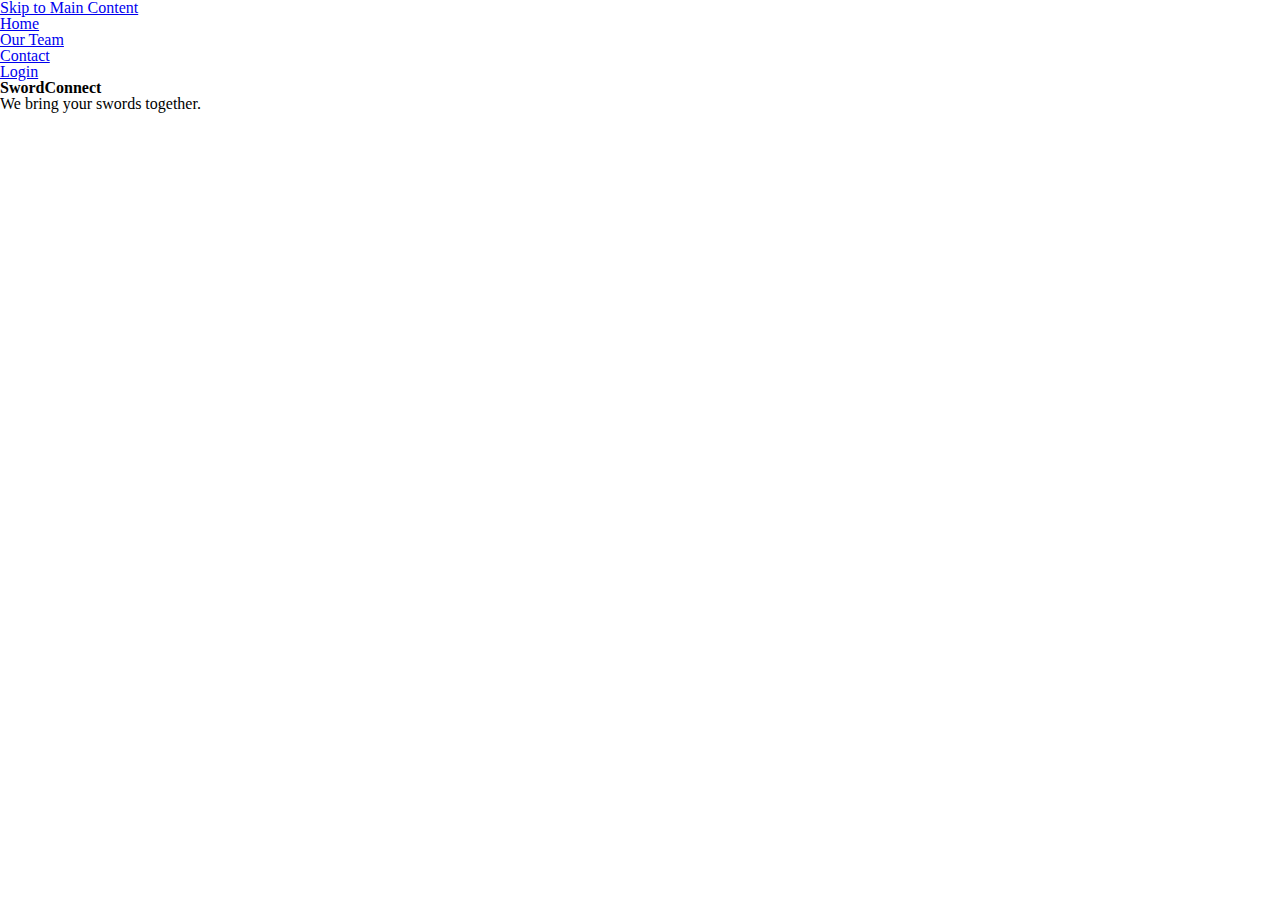
==== contact.html @ d6dcf34b "The commit" ====
<!DOCTYPE html> 
<html lang="en">
    <head>
        <meta charset="utf-8">
        <meta name="viewport" content="width=device-width, initial-scale=1.0">
        <link rel="stylesheet" type = "text/css" href = "css/html5reset.css">
        <link rel="stylesheet" type="text/css" href="css/style.css">
        <link rel="icon" type="image/png" href="images/sword-icon.png" />
    <title>SwordConnect</title>
    </head>
    <body>
        <div class="skip"><a href="#main">Skip to Main Content</a></div>
        <header>
            <nav>
                <ul>
                    <li><a href="index.html">Home</a></li>
                    <li><a href="team.html">Our Team</a></li>
                    <li><a href="#contact.html">Contact</a></li>
                    <li><a href="#login.html">Login</a></li>
                </ul>
            </nav>
        </header>
        <main class ="container" id="main">
            <div class="overview">
                <h1>SwordConnect</h1>
                <p>We bring your swords together.</p>
            </div>
        </main>

    </body>
</html>
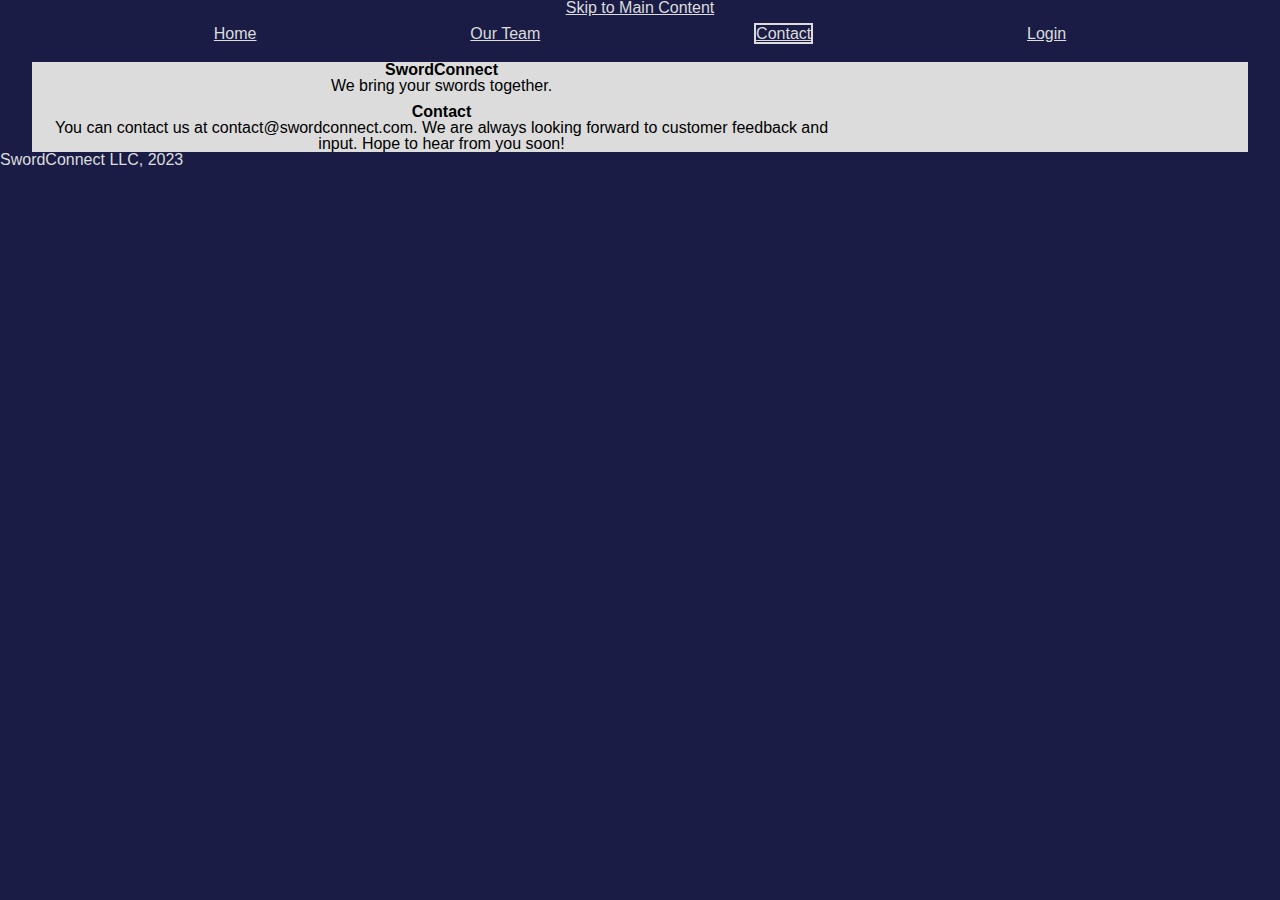
==== commit e82324e9: "Changes to laptop view" ====
--- a/contact.html
+++ b/contact.html
@@ -15,17 +15,25 @@
                 <ul>
                     <li><a href="index.html">Home</a></li>
                     <li><a href="team.html">Our Team</a></li>
-                    <li><a href="#contact.html">Contact</a></li>
-                    <li><a href="#login.html">Login</a></li>
+                    <li><a class="current" href="contact.html">Contact</a></li>
+                    <li><a href="login.html">Login</a></li>
                 </ul>
             </nav>
         </header>
         <main class ="container" id="main">
-            <div class="overview">
+            <div class="overview" id="contactover">
                 <h1>SwordConnect</h1>
                 <p>We bring your swords together.</p>
             </div>
+            <div class="contact-text">
+                <h1>Contact</h1>
+                <p>You can contact us at contact@swordconnect.com. We are always looking forward to 
+                    customer feedback and input. Hope to hear from you soon!
+                </p>
+            </div>
         </main>
-
+        <footer>
+            <p>SwordConnect LLC, 2023</p>
+          </footer>
     </body>
 </html>--- a/css/style.css
+++ b/css/style.css
@@ -0,0 +1,240 @@
+body{
+    background-color: #1A1C46;
+    font-family:Arial, Helvetica, sans-serif;
+}
+footer{
+    color: #DCDCDC
+}
+.skip >a {
+    color: #DCDCDC;
+    margin-bottom: 5px;
+}
+header > nav >ul > li > a{
+    color: #DCDCDC;
+}
+.container{
+    background-color: #DCDCDC;
+    display: grid;
+    width:95%;
+    grid-template-columns: 100%;
+    overflow: hidden;
+    justify-items: center;
+    justify-content: center;
+    align-items: center;
+    margin: auto;
+    text-align: center;
+    
+    row-gap: 10px;
+    
+}
+
+.overview{
+    margin:auto;
+    text-align: center;
+}
+.current{
+    border: 2px #DCDCDC solid;
+}
+.container > div >img{
+    max-width: 100%;
+    max-height: 450px;
+}
+.skip {
+    display:flex;
+    align-items: center;
+    justify-content: center;
+    padding-bottom: 5px;
+    color: #DCDCDC;
+}
+header > nav > ul{
+    display:flex;
+    flex-direction: row;
+    justify-content: space-evenly;
+    margin-bottom: 20px;
+    ;
+}
+
+.swords{
+    display:flex;
+    flex-direction: column;
+    background-color: #DCDCDC;
+}
+.swords-text{
+    padding-top: 20px;
+    grid-row: 1;
+    grid-column: 1 / 6;
+    align-items: center;
+    justify-content: center;
+    text-align: center;
+    background-color: #DCDCDC;
+}
+.sword1{
+    grid-row: 2;
+    grid-column: 1 / 5;
+    width:90%;
+}
+.sword2{
+    grid-row: 3;
+    grid-column: 2 / 6;
+    width: 90%;
+}
+.sword3{
+    grid-row: 4;
+    grid-column: 1 / 5;
+}
+.sword4{
+    grid-row: 5;
+    grid-column: 2 / 6;
+    height: 80%;
+}
+div > img{
+    max-width: 100%;
+    max-height: 100%;
+}
+
+.login-box {
+    width: 100%;
+    margin: 30px 30px;
+    
+    padding: 20px;
+    border: 1px solid #ddd;
+    border-radius: 10px;
+    box-shadow: 0 0 10px rgba(0,0,0,0.3);
+    
+  }
+  
+  h2 {
+    text-align: center;
+    margin-bottom: 20px;
+  }
+  
+  form {
+    display: flex;
+    flex-direction: column;
+  }
+  
+  label {
+    margin-bottom: 10px;
+  }
+  
+  input[type="text"],
+  input[type="password"] {
+    padding: 10px;
+    border-radius: 5px;
+    border: none;
+    margin-bottom: 20px;
+  }
+  
+  button[type="submit"] {
+    padding: 10px;
+    border-radius: 5px;
+    border: none;
+    background-color: #008CBA;
+    color: #fff;
+    font-size: 16px;
+    cursor: pointer;
+  }
+  
+
+@media all and (min-width:768px){
+.container{
+    display: grid;
+    grid-template-columns: 45% 45%;
+    row-gap: 15px;
+    column-gap: 10px;
+}
+.home-text, #contactover, .contact-text{
+    grid-column: 1/3;
+}
+.swords{
+    flex-direction: row;
+    flex-wrap: nowrap;
+}
+.swords>div>img{
+    flex-basis: 25%;
+    max-width: 100%;
+}
+.sword1{
+    width: 75%;
+}
+.overviewLog{
+    margin-top: 10px;
+    grid-column: 1/3;
+}
+.login-box{
+    grid-column: 1/3;
+}
+}
+@media all and (min-width:1024px){
+.container{
+    display: grid;
+    grid-template-columns: 31% 31% 31%;
+    row-gap: 10px;
+    align-items: baseline;
+    column-gap: 20px;
+}
+.overview, .sword-logo, #about{
+    grid-column: 1 /4;
+}
+.power-rangers-text{
+    grid-row: 5;
+    grid-column: 1;
+}
+.tmnt-text{
+    grid-row: 5;
+    grid-column: 2;
+}
+.tower-img{
+    grid-row:6;
+    grid-column: 2;
+}
+.tower-text{
+    grid-row: 7;
+    grid-column: 2;
+    margin-bottom: 20px;
+}
+.swords{
+    flex-direction: row;
+    flex-wrap: wrap;
+    justify-content: space-between;
+}
+.swords>div>img{
+    flex-basis: calc(40% - 10px);
+    margin-bottom: 20px;
+}
+#team{
+    grid-column: 1/4;
+    width:50%;
+}
+.muslam-bio{
+    grid-row: 4;
+    grid-column: 1;
+}
+.shiv-bio{
+    grid-row:4;
+    grid-column:2;
+}
+.who-bio{
+    grid-row: 6;
+    grid-column: 1;
+}
+.birb-bio{
+    grid-row: 6;
+    grid-column: 2;
+}
+.icet-bio{
+    grid-row: 8;
+    grid-column: 1;
+}
+.altima-bio{
+    grid-row: 8;
+    grid-column: 2;
+}
+.login-box{
+    grid-column: 1 /4;
+}
+.overviewLog{
+    margin-top: 10px;
+    grid-column: 1/4;    
+}
+}